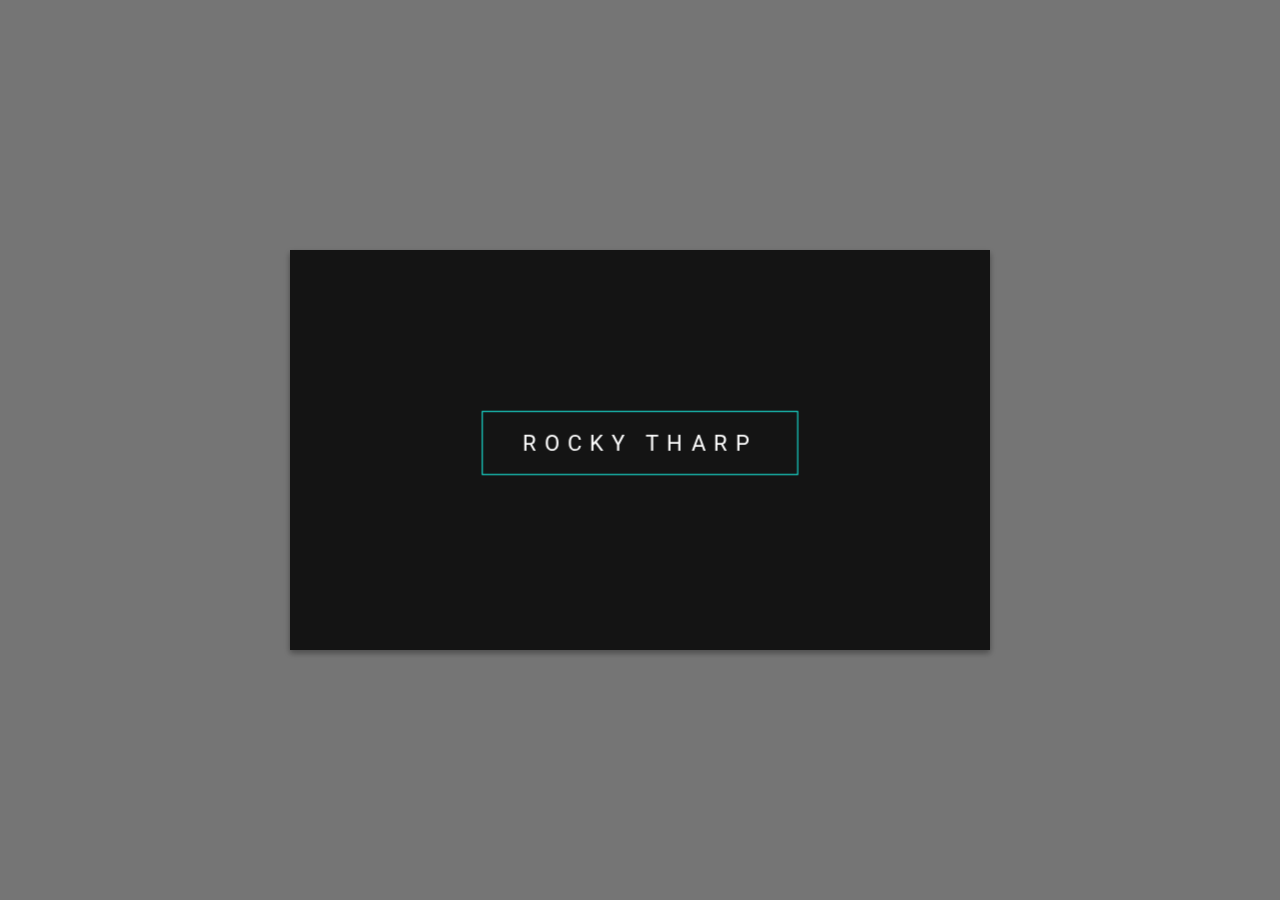
==== rocky/index.html @ 2964d6b7 "added rocky" ====
<!DOCTYPE html>
<html>

<head>
<link rel="stylesheet" href="/dustin/style.css">
</head>

<body>

<!-- The front is based on of my SVG link hover effect https://codepen.io/Zeaklous/pen/kyGqm -->

<div class="container">
    <div class="card">
      
      <div class="front side">
        <h1 class="logo">Rocky Tharp</h1>
      </div>
      
      <div class="back side">
        <h3 class="name">Rocky Tharp</h3>
        <div>Found and CEO</div>      
        <div class="info">
          <p><span class="property">Email: </span>contactrocky@slapi.co</p>
          <!-- <p><span class="property">Twitter: </span>@ZachSaucier</p> -->
          <p><span class="property">Phone: </span>(832) 576-DOOR</p>
          <p><span class="property">Website: </span>www.slapi.co</p>
        </div>
      </div>
      
    </div>
  </div>

</body>
</html>
---- dustin/style.css ----
@import 'https://fonts.googleapis.com/css?family=Open+Sans|Roboto:300';

:root {
   padding: 30px;
}

* { box-sizing: border-box; }

body { background: #757575; overflow-x: hidden; }
.container {
  perspective: 800px;
  
  /* Styling */  
  color: #fff;
  font-family: 'Open Sans', sans-serif;
  text-transform: uppercase;
  letter-spacing: 4px;
  
  /* Center it */
  position: absolute;
  top: 50%;
  left: 50%;
  transform: translate(-50%, -50%);
}
.card {
  /* Styling */
  width: 700px;
  height: 400px;
  background: rgb(20,20,20);
  box-shadow: 0 3px 6px rgba(0, 0, 0, 0.16), 0 3px 6px rgba(0, 0, 0, 0.23);  
  
  /* Card flipping effects */
  transform-style: preserve-3d;
  transition: 0.6s; 
}
.side {
  position: absolute;
  width: 100%;
  height: 100%;
  backface-visibility: hidden;
  /* Fix Chrome rendering bug */
  transform: rotate(0deg) translateZ(1px);
}

/* Flip the card on hover */
.container:hover .card,
.back {
  transform: rotateY(-180deg) translateZ(1px);
}

/* Front styling */
.front {
  /* Center the name + outline (almost) */
  line-height: 390px; /* Height - some (because visual center is a little higher than actual center) */
  text-align: center;
}
.logo {
  outline: 1px solid #19F6E8;
  display: inline-block;
  padding: 15px 40px;
  
  text-transform: uppercase;
  font-family: 'Roboto', sans-serif;
  font-size: 1.4em;
  font-weight: normal;
  line-height: 32px;
  letter-spacing: 8px;
}

/* Back styling */
.back {
  background: #15CCC0;
  padding: 30px;
}
.name {
  color: #3B3B3B;
  margin-bottom: 0;
}
p {
  margin: 0.8em 0;
}
.info {
  position: absolute;
  bottom: 30px;
  left: 30px;
  color: #3b3b3b;
}
.property {
  color: #fff;
}

/* Make semi-responsive */
@media (max-width:700px) {
  .card { transform: scale(.5); }
  .container:hover .card { transform: scale(.5) rotateY(-180deg) translateZ(1px); }
}
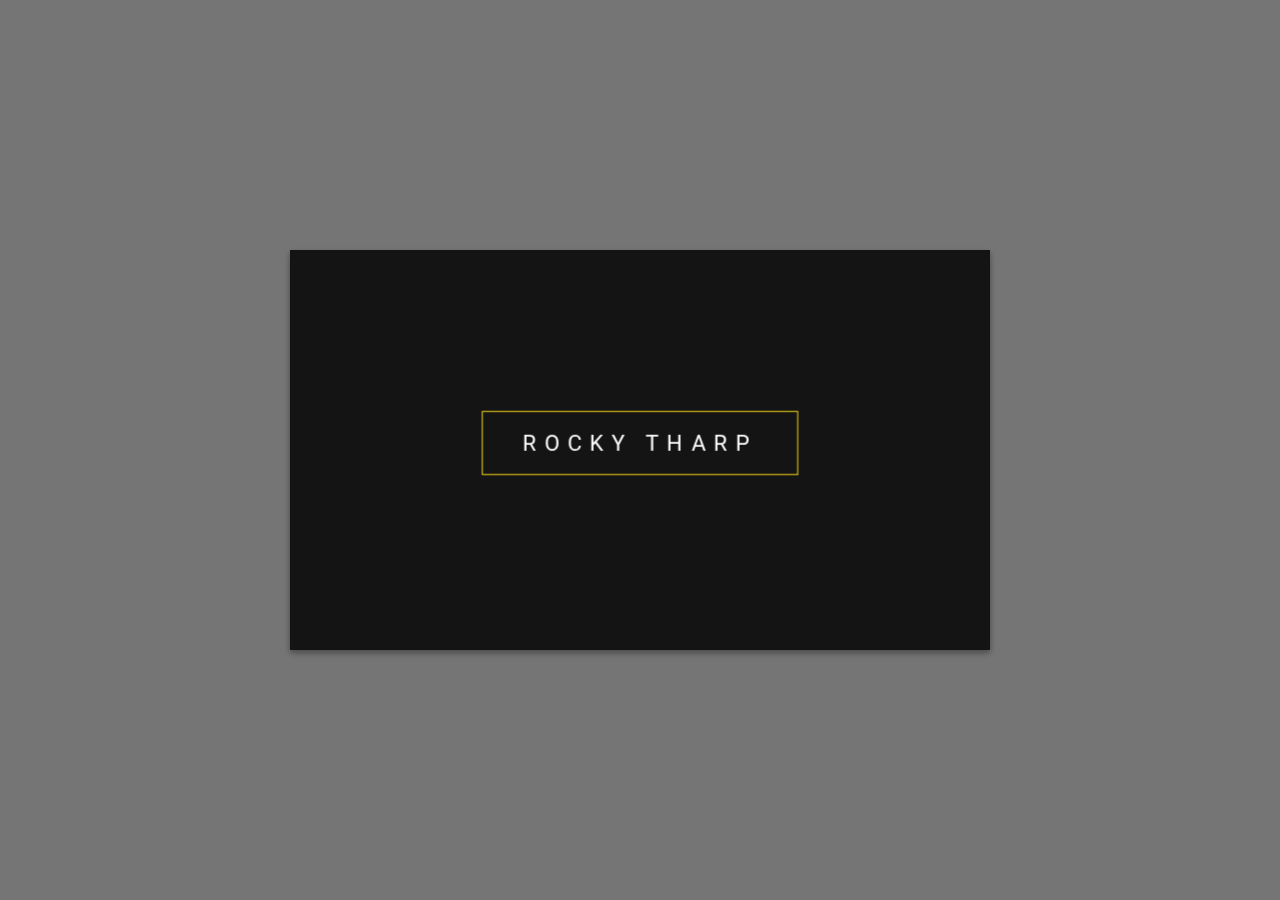
==== commit 6c299903: "updates" ====
--- a/rocky/index.html
+++ b/rocky/index.html
@@ -2,7 +2,7 @@
 <html>
 
 <head>
-<link rel="stylesheet" href="/dustin/style.css">
+<link rel="stylesheet" href="style.css">
 </head>
 
 <body>
@@ -18,7 +18,7 @@
       
       <div class="back side">
         <h3 class="name">Rocky Tharp</h3>
-        <div>Found and CEO</div>      
+        <div>Founder and Dude</div>      
         <div class="info">
           <p><span class="property">Email: </span>contactrocky@slapi.co</p>
           <!-- <p><span class="property">Twitter: </span>@ZachSaucier</p> -->
--- a/rocky/style.css
+++ b/rocky/style.css
@@ -0,0 +1,96 @@
+@import 'https://fonts.googleapis.com/css?family=Open+Sans|Roboto:300';
+
+:root {
+   padding: 30px;
+}
+
+* { box-sizing: border-box; }
+
+body { background: #757575; overflow-x: hidden; }
+.container {
+  perspective: 800px;
+  
+  /* Styling */  
+  color: #fff;
+  font-family: 'Open Sans', sans-serif;
+  text-transform: uppercase;
+  letter-spacing: 4px;
+  
+  /* Center it */
+  position: absolute;
+  top: 50%;
+  left: 50%;
+  transform: translate(-50%, -50%);
+}
+.card {
+  /* Styling */
+  width: 700px;
+  height: 400px;
+  background: rgb(20,20,20);
+  box-shadow: 0 3px 6px rgba(0, 0, 0, 0.16), 0 3px 6px rgba(0, 0, 0, 0.23);  
+  
+  /* Card flipping effects */
+  transform-style: preserve-3d;
+  transition: 0.6s; 
+}
+.side {
+  position: absolute;
+  width: 100%;
+  height: 100%;
+  backface-visibility: hidden;
+  /* Fix Chrome rendering bug */
+  transform: rotate(0deg) translateZ(1px);
+}
+
+/* Flip the card on hover */
+.container:hover .card,
+.back {
+  transform: rotateY(-180deg) translateZ(1px);
+}
+
+/* Front styling */
+.front {
+  /* Center the name + outline (almost) */
+  line-height: 390px; /* Height - some (because visual center is a little higher than actual center) */
+  text-align: center;
+}
+.logo {
+  outline: 1px solid #f6d519;
+  display: inline-block;
+  padding: 15px 40px;
+  
+  text-transform: uppercase;
+  font-family: 'Roboto', sans-serif;
+  font-size: 1.4em;
+  font-weight: normal;
+  line-height: 32px;
+  letter-spacing: 8px;
+}
+
+/* Back styling */
+.back {
+  background: #f6d519;
+  padding: 30px;
+}
+.name {
+  color: #3B3B3B;
+  margin-bottom: 0;
+}
+p {
+  margin: 0.8em 0;
+}
+.info {
+  position: absolute;
+  bottom: 30px;
+  left: 30px;
+  color: #3b3b3b;
+}
+.property {
+  color: #fff;
+}
+
+/* Make semi-responsive */
+@media (max-width:700px) {
+  .card { transform: scale(.5); }
+  .container:hover .card { transform: scale(.5) rotateY(-180deg) translateZ(1px); }
+}